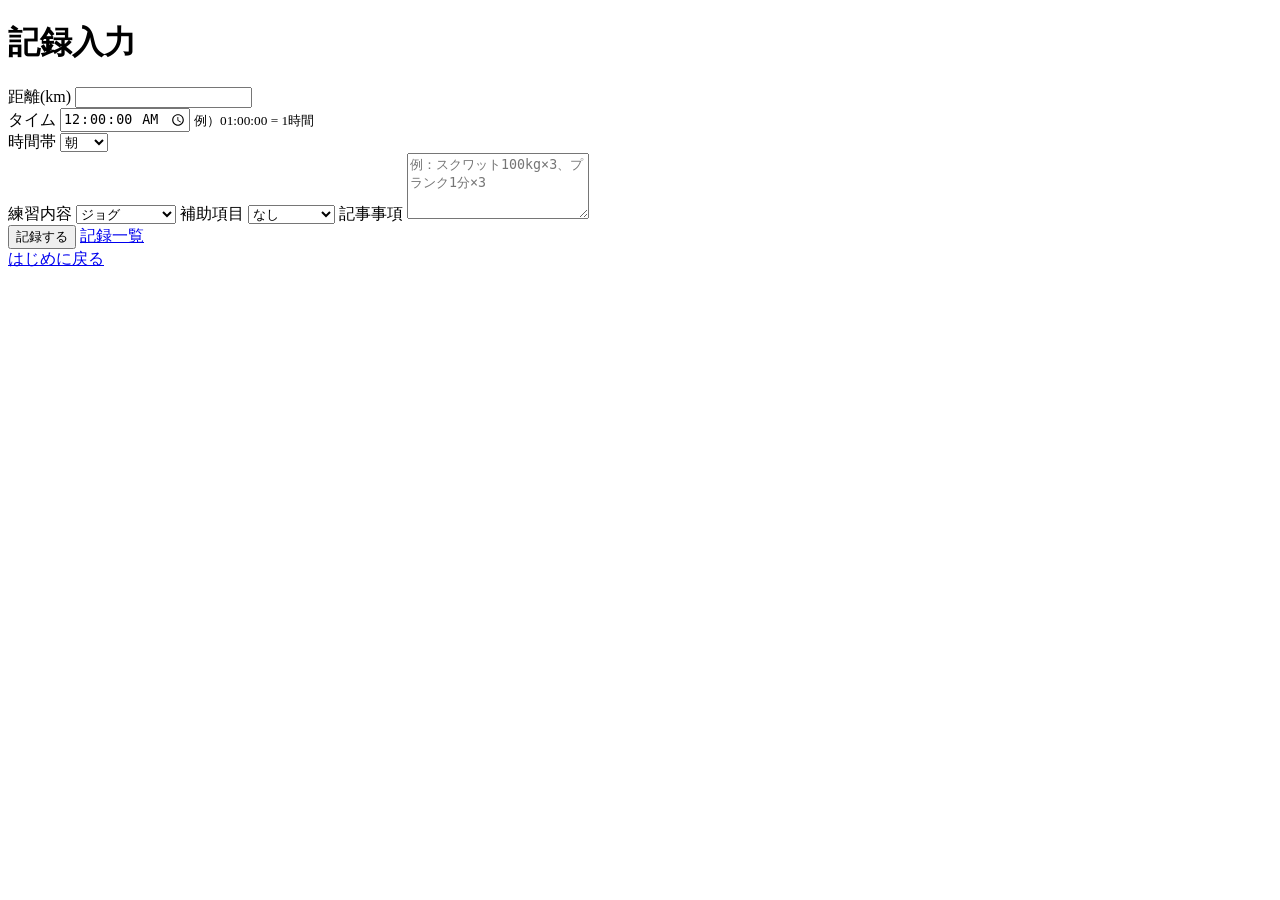
==== templates/index.html @ b8bd3d8c "Initial commit" ====
<!DOCTYPE html>
<html lang="ja">

<head>
    <meta charset="UTF-8">
    <meta name="viewport" content="width=device-width, initial-scale=1.0">
    <title>ランニング記録</title>
    <link rel="stylesheet" href="{{ url_for('static', filename='style.css') }}">
</head>

<body>
    <main class="page page--input">
        <h1 class="page__title">記録入力</h1>
        <form class="form" action="/result" method="post">
            <div class="form__group">
                <label class="form__label" for="distance">距離(km)</label>
                <input class="form__input" type="number" id="distance" name="distance" step="0.1" min="0.1" required>
            </div>
            <div class="form__group">
                <label class="form__label" for="time">タイム</label>
                <input class="form_input" type="time" id="time" name="time" step="1" required>
                <small class="time-note">例）01:00:00 = 1時間</small>
            </div>
            <div class="form__group">
                <label class="form__label" for="time_of_day">時間帯</label>
                <select class="form__select" id="time_of_day" name="time_of_day" required>
                    <option value="朝">朝</option>
                    <option value="昼">昼</option>
                    <option value="夕方">夕方</option>
                    <option value="夜">夜</option>
                </select>
            </div>
            <label class="form__label" for="training_type">練習内容</label>
            <select class="form_select" id="training_type" name="training_type">
                <option value="ジョグ">ジョグ</option>
                <option value="ペース走">ペース走</option>
                <option value="インターバル">インターバル</option>
                <option value="ロング走">ロング走</option>
                <option value="レース">レース</option>
                <option value="その他">その他</option>
            </select>

            <label class="form__label" for="strength_type">補助項目</label>
            <select class="form_select" id="strength_type" name="strength_type">
                <option value="なし">なし</option>
                <option value="体幹">体幹</option>
                <option value="筋トレ">筋トレ</option>
                <option value="ストレッチ">ストレッチ</option>
                <option value="その他">その他</option>
            </select>

            <label class="form__label" for="detail_note">記事事項</label>
            <textarea class="form_input" id="detail_note" name="detail_note" rows="4"
                placeholder="例：スクワット100kg×3、プランク1分×3"></textarea>
            <div class="button-group">
                <button class="button button--main" type="submit">記録する</button>
                <a href="/logs" class="button button--sub">記録一覧</a>
            </div>
            <a href="/intro" class="back-intro">はじめに戻る</a>
        </form>
    </main>
    <script src="/static/script.js"></script>
</body>

</html>
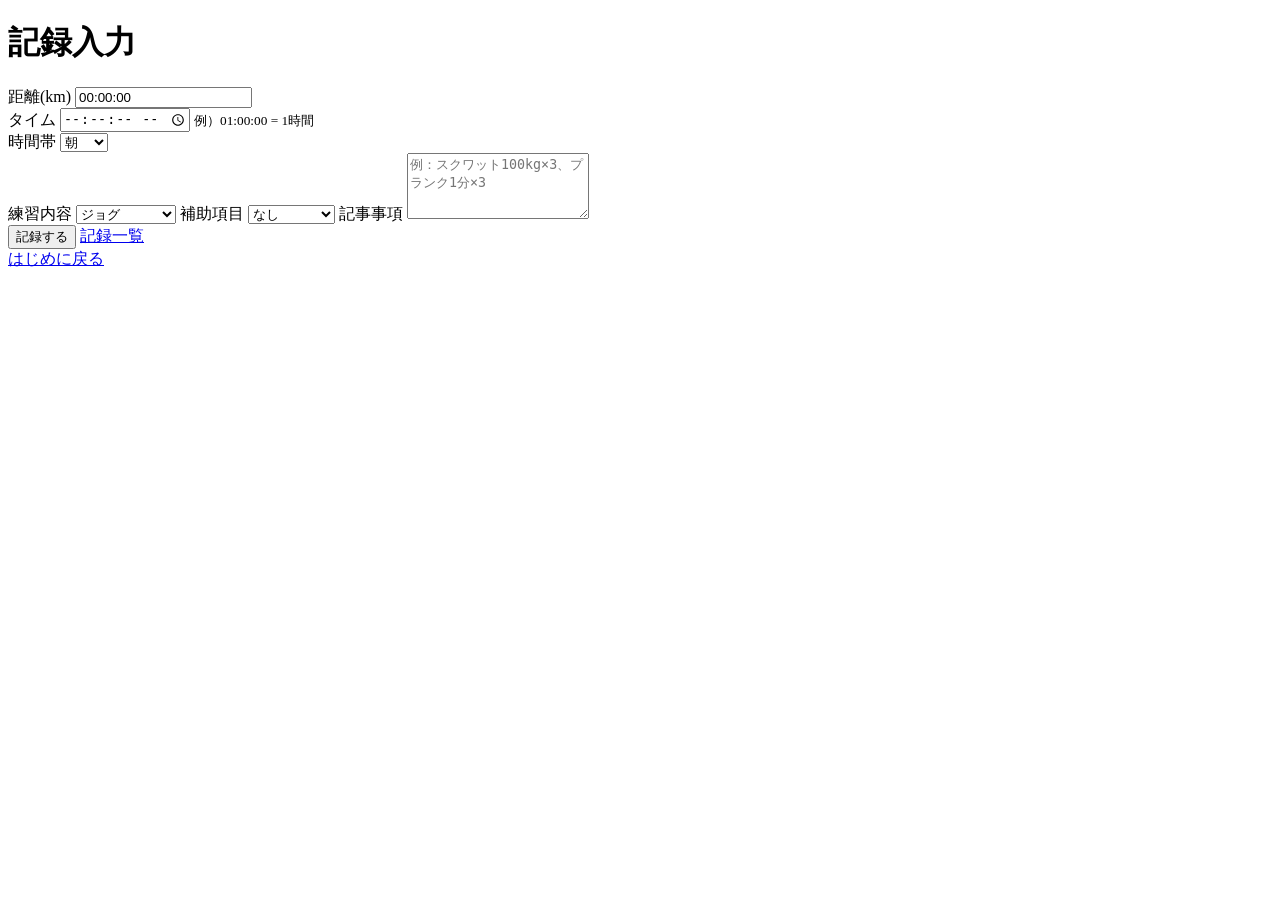
==== commit b69f3f67: "Fix iPhone time input" ====
--- a/templates/index.html
+++ b/templates/index.html
@@ -14,7 +14,8 @@
         <form class="form" action="/result" method="post">
             <div class="form__group">
                 <label class="form__label" for="distance">距離(km)</label>
-                <input class="form__input" type="number" id="distance" name="distance" step="0.1" min="0.1" required>
+                <input class="form_input" type="text" id="time" name="time" inputmode="numeric" placeholder="例：01:00:00"
+                    required>
             </div>
             <div class="form__group">
                 <label class="form__label" for="time">タイム</label>
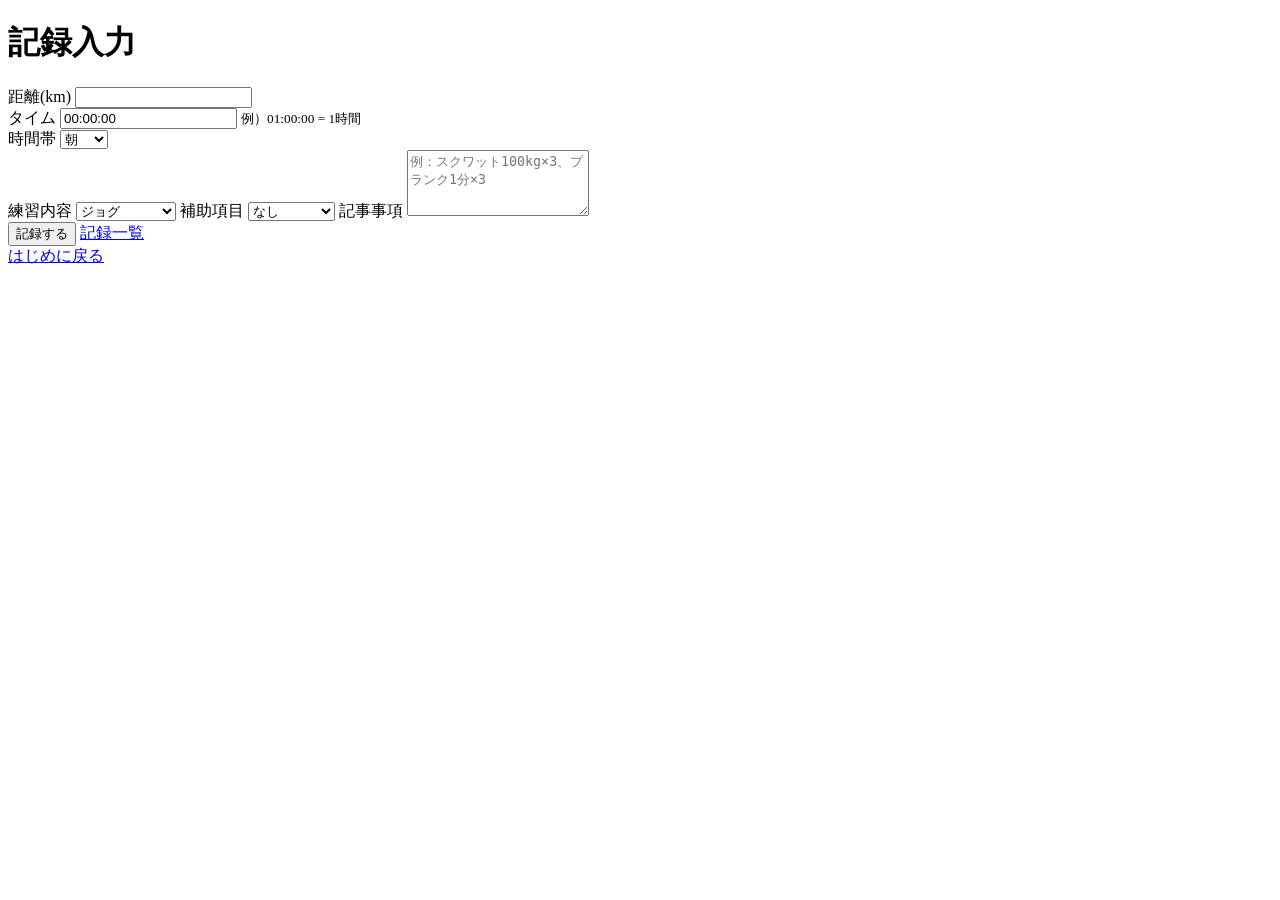
==== commit 6b8f1599: "Fix iPhone time input" ====
--- a/templates/index.html
+++ b/templates/index.html
@@ -14,12 +14,13 @@
         <form class="form" action="/result" method="post">
             <div class="form__group">
                 <label class="form__label" for="distance">距離(km)</label>
-                <input class="form_input" type="text" id="time" name="time" inputmode="numeric" placeholder="例：01:00:00"
-                    required>
+                <input class="form__input" type="number" id="distance" name="distance" step="0.1" min="0.1" required>
             </div>
+
             <div class="form__group">
                 <label class="form__label" for="time">タイム</label>
-                <input class="form_input" type="time" id="time" name="time" step="1" required>
+                <input class="form__input" type="text" id="time" name="time" inputmode="numeric"
+                    placeholder="例：01:00:00" required>
                 <small class="time-note">例）01:00:00 = 1時間</small>
             </div>
             <div class="form__group">
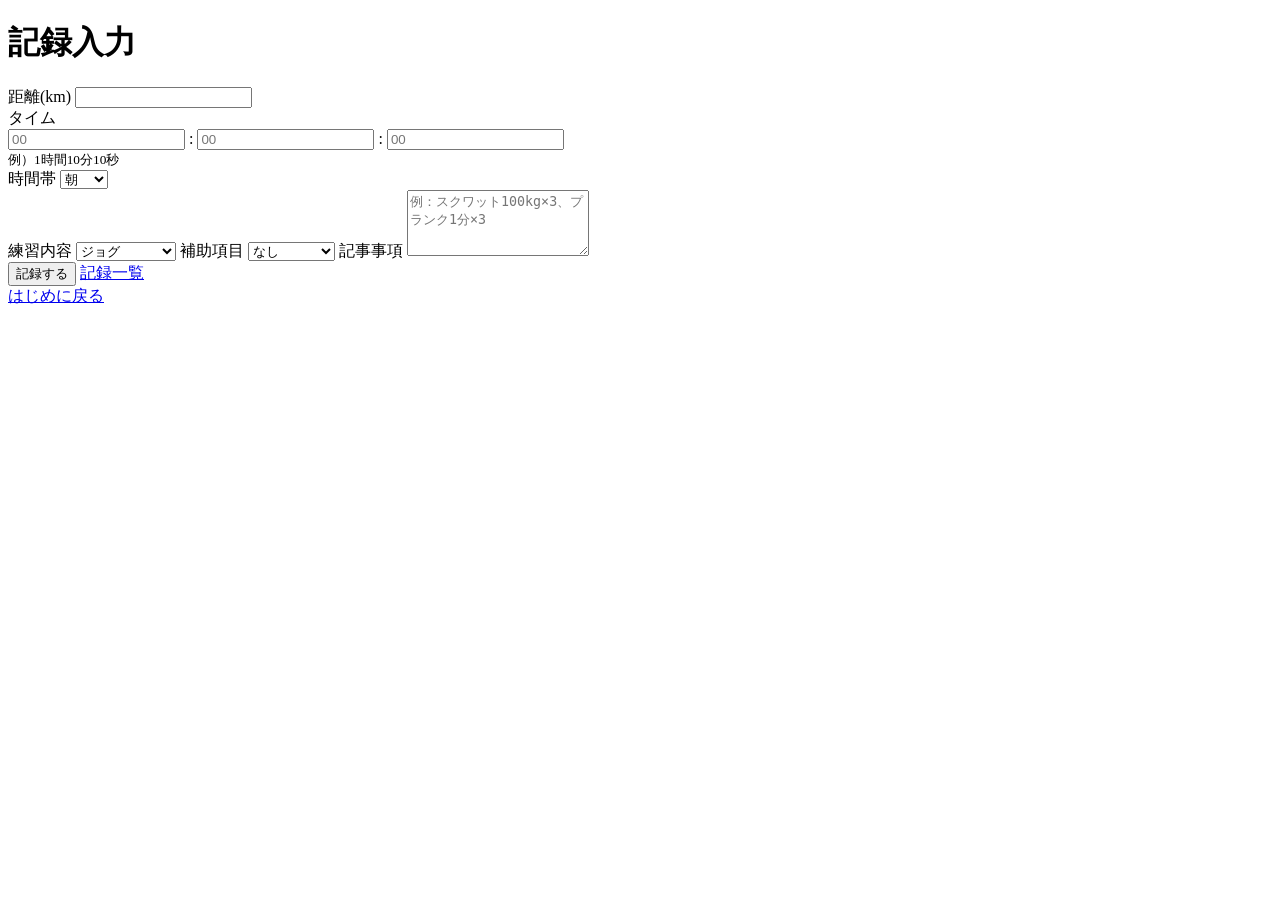
==== commit 1bb63f90: "タイム入力UI修正" ====
--- a/templates/index.html
+++ b/templates/index.html
@@ -18,10 +18,22 @@
             </div>
 
             <div class="form__group">
-                <label class="form__label" for="time">タイム</label>
-                <input class="form__input" type="text" id="time" name="time" inputmode="numeric"
-                    placeholder="例：01:00:00" required>
-                <small class="time-note">例）01:00:00 = 1時間</small>
+                <label class="form__label">タイム</label>
+
+                <div class="time-wrap">
+                    <input class="time-box" type="text" id="hour" inputmode="numeric" maxlength="2" placeholder="00">
+
+                    <span class="time-colon">:</span>
+
+                    <input class="time-box" type="text" id="minute" inputmode="numeric" maxlength="2" placeholder="00">
+
+                    <span class="time-colon">:</span>
+
+                    <input class="time-box" type="text" id="second" inputmode="numeric" maxlength="2" placeholder="00">
+                    <input type="hidden" id="time" name="time">
+                </div>
+
+                <small class="time-note">例）1時間10分10秒</small>
             </div>
             <div class="form__group">
                 <label class="form__label" for="time_of_day">時間帯</label>
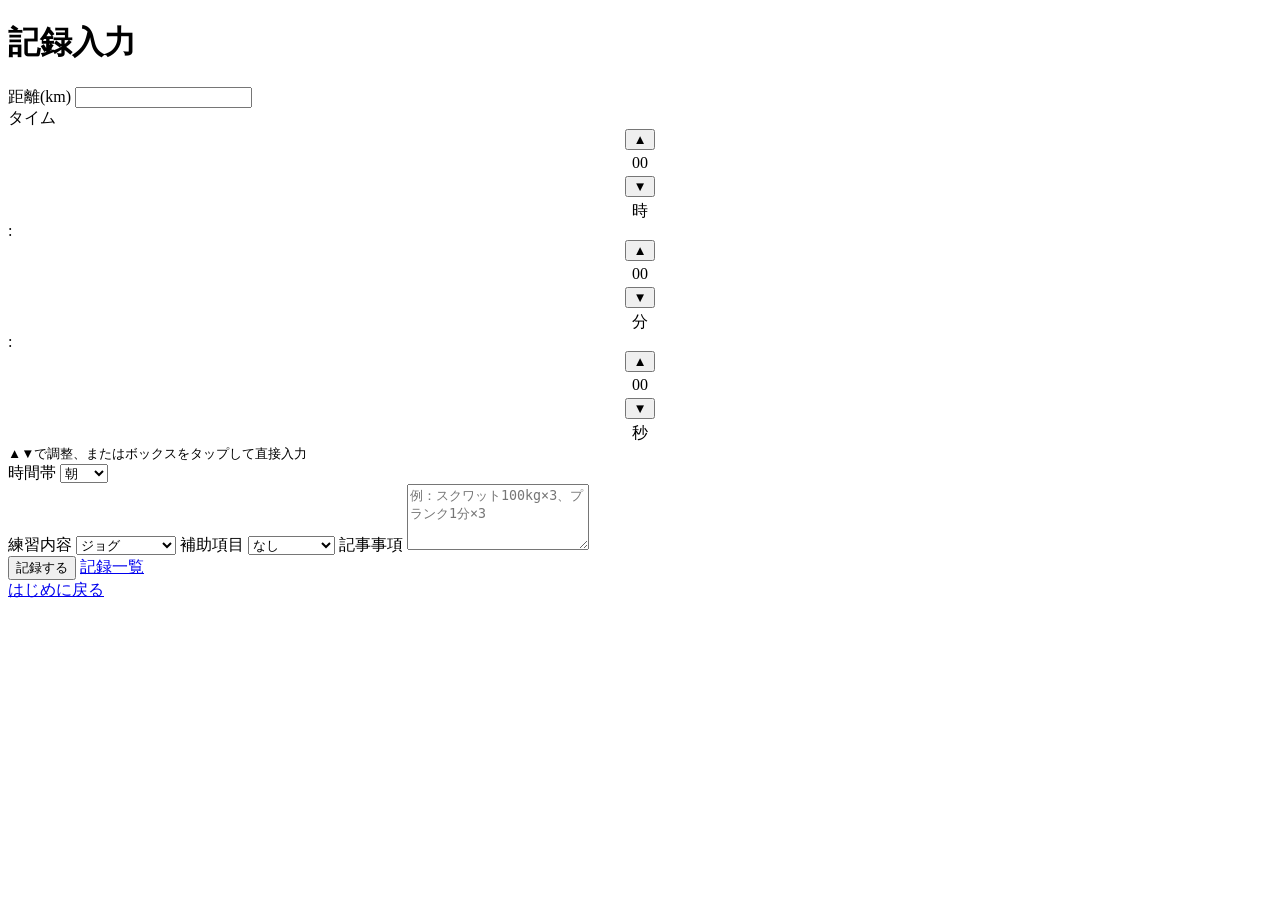
==== commit c2726ce3: "タイム入力機能修正" ====
--- a/templates/index.html
+++ b/templates/index.html
@@ -19,21 +19,30 @@
 
             <div class="form__group">
                 <label class="form__label">タイム</label>
-
                 <div class="time-wrap">
-                    <input class="time-box" type="text" id="hour" inputmode="numeric" maxlength="2" placeholder="00">
-
+                    <div style="display:flex; flex-direction:column; align-items:center; gap:4px;">
+                        <button type="button" class="drum-btn" onclick="step('h',1)">▲</button>
+                        <div class="time-box" id="hDisp">00</div>
+                        <button type="button" class="drum-btn" onclick="step('h',-1)">▼</button>
+                        <span class="time-unit">時</span>
+                    </div>
                     <span class="time-colon">:</span>
-
-                    <input class="time-box" type="text" id="minute" inputmode="numeric" maxlength="2" placeholder="00">
-
+                    <div style="display:flex; flex-direction:column; align-items:center; gap:4px;">
+                        <button type="button" class="drum-btn" onclick="step('m',1)">▲</button>
+                        <div class="time-box" id="mDisp">00</div>
+                        <button type="button" class="drum-btn" onclick="step('m',-1)">▼</button>
+                        <span class="time-unit">分</span>
+                    </div>
                     <span class="time-colon">:</span>
-
-                    <input class="time-box" type="text" id="second" inputmode="numeric" maxlength="2" placeholder="00">
-                    <input type="hidden" id="time" name="time">
+                    <div style="display:flex; flex-direction:column; align-items:center; gap:4px;">
+                        <button type="button" class="drum-btn" onclick="step('s',1)">▲</button>
+                        <div class="time-box" id="sDisp">00</div>
+                        <button type="button" class="drum-btn" onclick="step('s',-1)">▼</button>
+                        <span class="time-unit">秒</span>
+                    </div>
                 </div>
-
-                <small class="time-note">例）1時間10分10秒</small>
+                <input type="hidden" id="time" name="time">
+                <small class="time-note">▲▼で調整、またはボックスをタップして直接入力</small>
             </div>
             <div class="form__group">
                 <label class="form__label" for="time_of_day">時間帯</label>
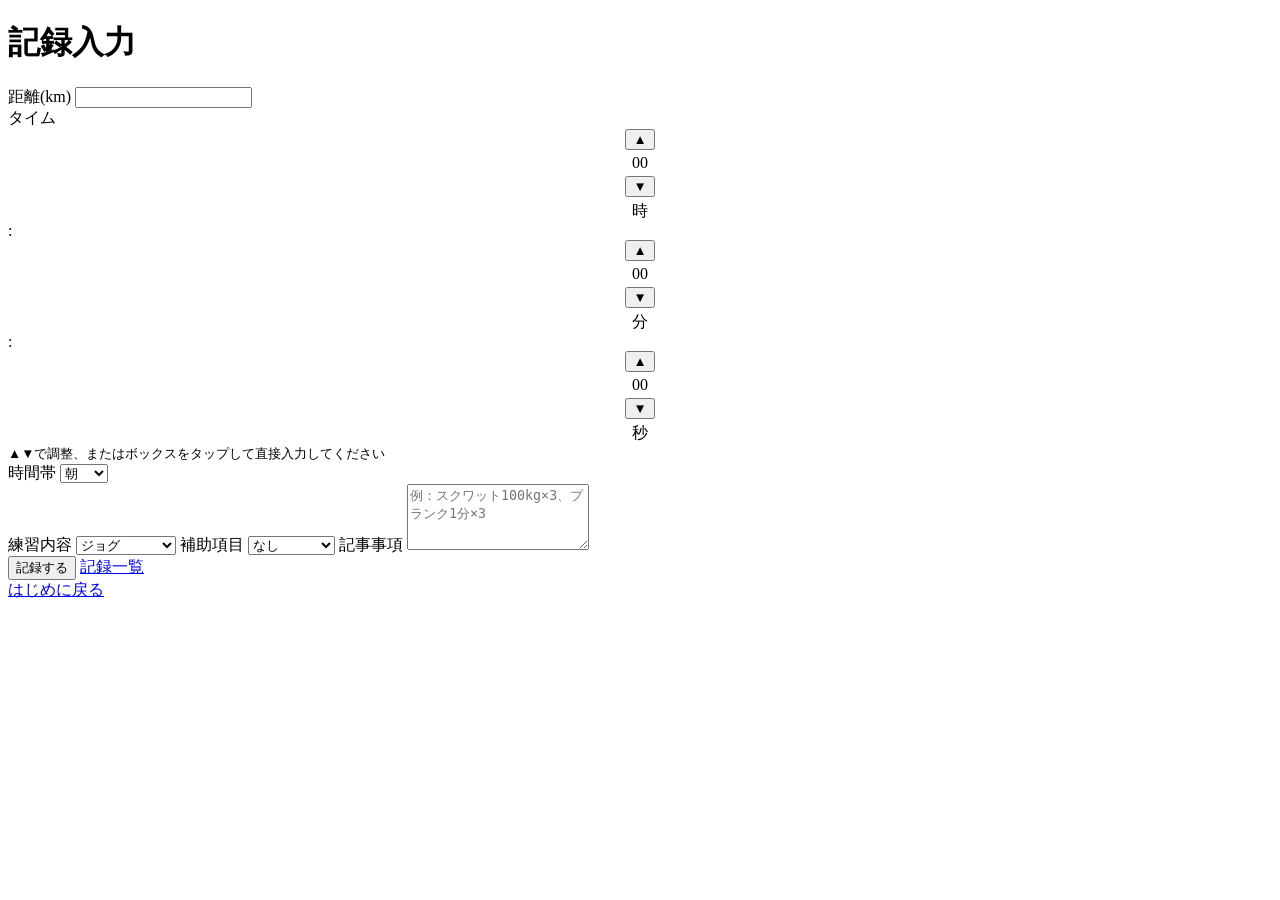
==== commit 4ee5478e: "レイアウト修正" ====
--- a/templates/index.html
+++ b/templates/index.html
@@ -42,7 +42,7 @@
                     </div>
                 </div>
                 <input type="hidden" id="time" name="time">
-                <small class="time-note">▲▼で調整、またはボックスをタップして直接入力</small>
+                <small class="time-note">▲▼で調整、またはボックスをタップして直接入力してください</small>
             </div>
             <div class="form__group">
                 <label class="form__label" for="time_of_day">時間帯</label>
